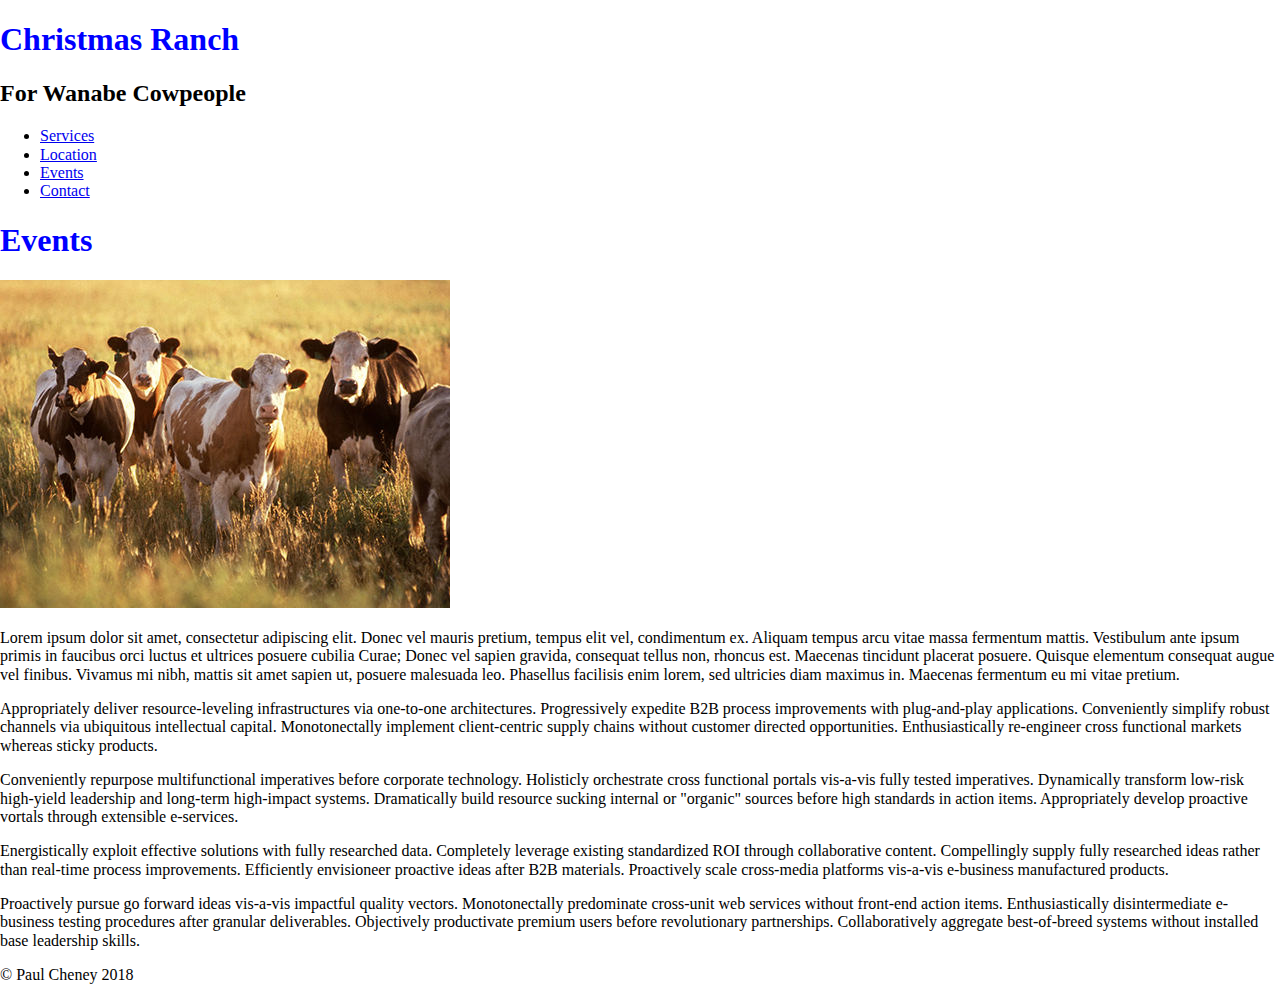
==== ranch/index.html @ 9f99d94a "chnage" ====
<!doctype html>
<html lang="en">
<head>
<meta charset="utf-8">
<meta name="description" content="Fill Me In">
<meta name="author" content="John Doe">
<title>Events: Christmas Ranch</title>



<!-- STYLE SHEETS -->
<link href="css/normalize.css" rel="stylesheet">
<link href="css/small.css" rel="stylesheet">
<link href="css/medium.css" rel="stylesheet">
<link href="css/large.css" rel="stylesheet">

</head>

<body>
<body>
<header>
  <h1>Christmas Ranch</h1>
  <h2>For Wanabe Cowpeople</h2>
</header>
  
<nav>
<ul>
  <li><a href="index.html">Services</a></li>
  <li><a href="#">Location</a></li>
  <li><a href="#">Events</a></li>
  <li><a href="#">Contact</a></li>
</ul>
</nav>

<main>
    
    <h1>Events</h1>
    
    <img src="images/cows.jpg" alt="Herford Cows">
    <p>Lorem ipsum dolor sit amet, consectetur adipiscing elit. Donec vel mauris pretium, tempus elit vel, condimentum ex. Aliquam tempus arcu vitae massa fermentum mattis. Vestibulum ante ipsum primis in faucibus orci luctus et ultrices posuere cubilia Curae; Donec vel sapien gravida, consequat tellus non, rhoncus est. Maecenas tincidunt placerat posuere. Quisque elementum consequat augue vel finibus. Vivamus mi nibh, mattis sit amet sapien ut, posuere malesuada leo. Phasellus facilisis enim lorem, sed ultricies diam maximus in. Maecenas fermentum eu mi vitae pretium.</p>

    <div>
    <p>Appropriately deliver resource-leveling infrastructures via one-to-one architectures. Progressively expedite B2B process improvements with plug-and-play applications. Conveniently simplify robust channels via ubiquitous intellectual capital. Monotonectally implement client-centric supply chains without customer directed opportunities. Enthusiastically re-engineer cross functional markets whereas sticky products.</p>

    <p>Conveniently repurpose multifunctional imperatives before corporate technology. Holisticly orchestrate cross functional portals vis-a-vis fully tested imperatives. Dynamically transform low-risk high-yield leadership and long-term high-impact systems. Dramatically build resource sucking internal or "organic" sources before high standards in action items. Appropriately develop proactive vortals through extensible e-services.</p>

    <p>Energistically exploit effective solutions with fully researched data. Completely leverage existing standardized ROI through collaborative content. Compellingly supply fully researched ideas rather than real-time process improvements. Efficiently envisioneer proactive ideas after B2B materials. Proactively scale cross-media platforms vis-a-vis e-business manufactured products.</p>

    <p>Proactively pursue go forward ideas vis-a-vis impactful quality vectors. Monotonectally predominate cross-unit web services without front-end action items. Enthusiastically disintermediate e-business testing procedures after granular deliverables. Objectively productivate premium users before revolutionary partnerships. Collaboratively aggregate best-of-breed systems without installed base leadership skills.</p>
    </div>

    
</main>

<footer>
&copy; Paul Cheney 2018
</footer>
</body>
</html>
---- ranch/css/small.css ----
h1 {color: red;}
---- ranch/css/medium.css ----
@media only screen and (min-width: 560px) {
h1 {color: green;}






} /* end of media query */
---- ranch/css/large.css ----
@media only screen and (min-width: 1028px) {
h1 {color: blue;}






} /* end of media query */
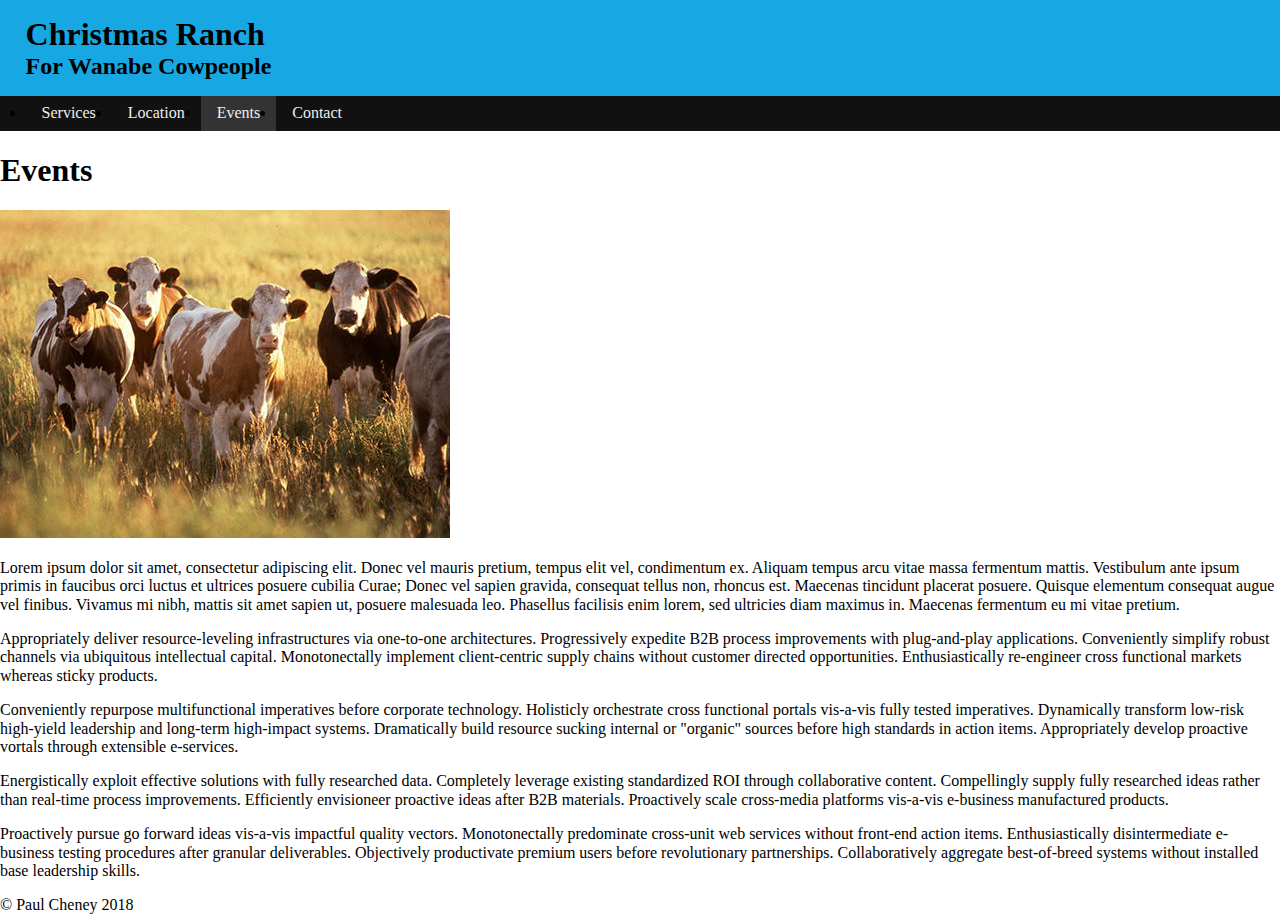
==== commit 5e952fe0: "change" ====
--- a/ranch/index.html
+++ b/ranch/index.html
@@ -6,7 +6,7 @@
 <meta name="author" content="John Doe">
 <title>Events: Christmas Ranch</title>
 
-
+<meta name ="viewport" content="width=device-width, initial-scale=1,maximum-scale=1">
 
 <!-- STYLE SHEETS -->
 <link href="css/normalize.css" rel="stylesheet">
@@ -22,12 +22,12 @@
   <h1>Christmas Ranch</h1>
   <h2>For Wanabe Cowpeople</h2>
 </header>
-  
-<nav>
+
+<nav class="clearfix">
 <ul>
   <li><a href="index.html">Services</a></li>
   <li><a href="#">Location</a></li>
-  <li><a href="#">Events</a></li>
+  <li class="active"><a href="#">Events</a></li>
   <li><a href="#">Contact</a></li>
 </ul>
 </nav>
--- a/ranch/css/small.css
+++ b/ranch/css/small.css
@@ -1 +1,47 @@
-h1 {color: red;}+* { -moz-box-sizing: border-box;
+-webkit-box-sizing: border-box; box-sizing: 
+border-box; }
+
+/* body rules here */
+body {
+    font-family: Verdanas;
+    font-size: 16px; 
+}
+
+/* header rules here */
+header {
+  background-color: #17a8e4;
+  padding: 1rem 2%;
+}
+header h1 {
+    margin: 0;
+}
+header h2 {
+    margin: 0;
+}
+
+/* navigation rules here */
+nav {background-color: #111;}
+nav ul {margin: 0; padding: 0};
+nav li {list-style-type: none;}
+nav li.active {background-color: #333;}
+
+nav a {
+    display: block;
+    padding: .8rem 0; /* 44 min height */
+    color: #eee;
+    text-align: center;
+    text-decoration: none;
+}
+
+nav a:hover {background-color: #444;}
+
+
+
+
+
+.clearfix:after {
+    content: "";
+    display: table;
+    clear: both;
+}--- a/ranch/css/medium.css
+++ b/ranch/css/medium.css
@@ -1,7 +1,6 @@
 @media only screen and (min-width: 560px) {
-h1 {color: green;}
 
-
+nav li {float: left; width: 25%;}
 
 
 
--- a/ranch/css/large.css
+++ b/ranch/css/large.css
@@ -1,7 +1,8 @@
 @media only screen and (min-width: 1028px) {
-h1 {color: blue;}
 
-
+nav ul {padding-left: 2%;}
+nav li {width: auto;}
+nav a {padding: .5rem 1rem;}
 
 
 
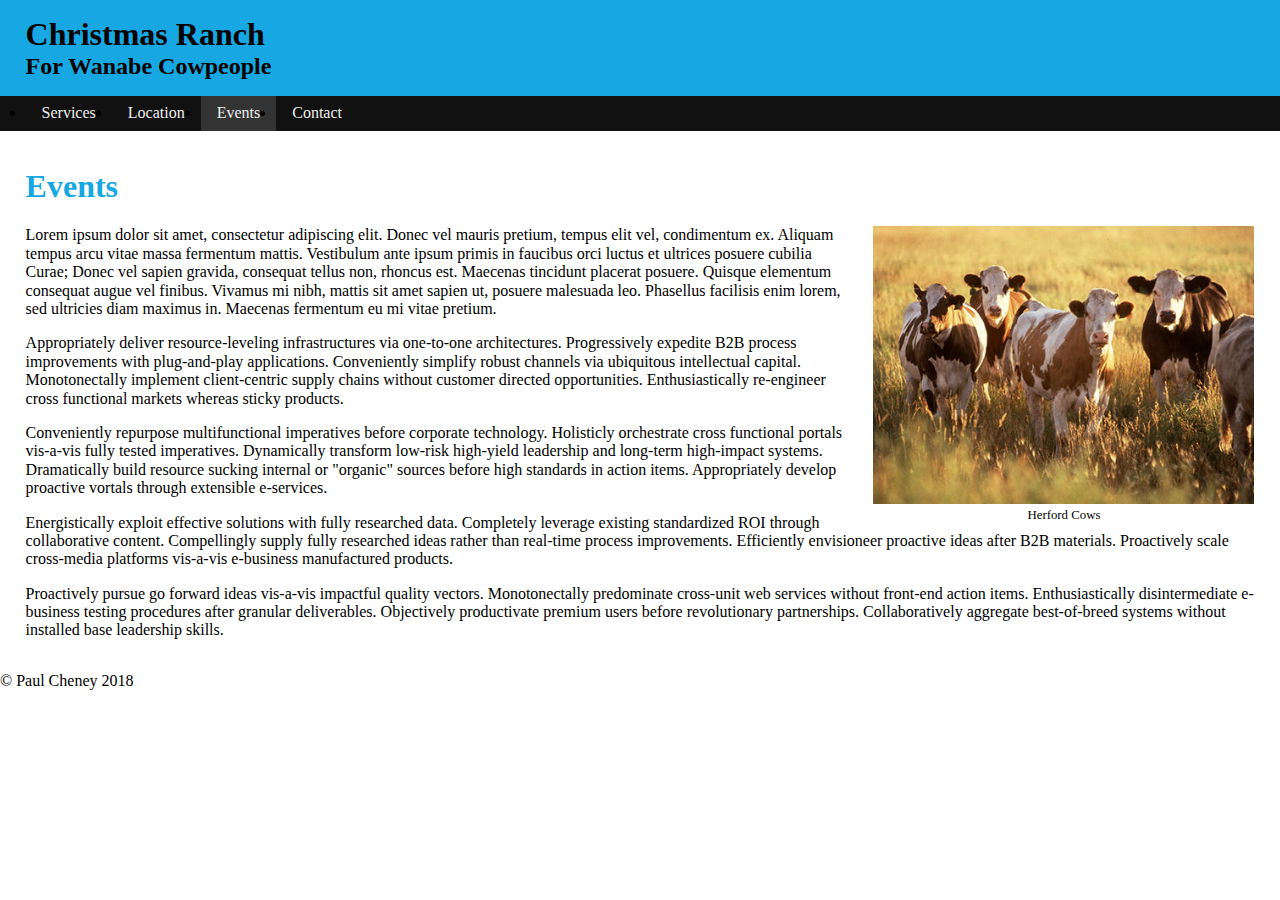
==== commit 6c259cfd: "change" ====
--- a/ranch/index.html
+++ b/ranch/index.html
@@ -36,7 +36,10 @@
     
     <h1>Events</h1>
     
+    <figure> <!-- control the image size adjust -->
     <img src="images/cows.jpg" alt="Herford Cows">
+    <figcaption> Herford Cows </figcaption>
+    </figure>
     <p>Lorem ipsum dolor sit amet, consectetur adipiscing elit. Donec vel mauris pretium, tempus elit vel, condimentum ex. Aliquam tempus arcu vitae massa fermentum mattis. Vestibulum ante ipsum primis in faucibus orci luctus et ultrices posuere cubilia Curae; Donec vel sapien gravida, consequat tellus non, rhoncus est. Maecenas tincidunt placerat posuere. Quisque elementum consequat augue vel finibus. Vivamus mi nibh, mattis sit amet sapien ut, posuere malesuada leo. Phasellus facilisis enim lorem, sed ultricies diam maximus in. Maecenas fermentum eu mi vitae pretium.</p>
 
     <div>
--- a/ranch/css/small.css
+++ b/ranch/css/small.css
@@ -34,10 +34,26 @@
     text-decoration: none;
 }
 
-nav a:hover {background-color: #444;}
+nav a:hover {background-color: #444;}  /*when hover over the mouse, it hightlight in black*/
 
 
+/*main rule here */
+main {
+    padding: 1rem 2%;  /*move the content left */
+    display: block 
 
+}
+
+main h1{color: #17a8e4}
+
+main figure img {width: 100%}  /*manage the image size adjustment */
+main figure{
+    width: 100%;
+    margin: 0;
+}
+
+main figcaption {text-align: center; font-size: 
+.8rem;}
 
 
 .clearfix:after {
--- a/ranch/css/medium.css
+++ b/ranch/css/medium.css
@@ -2,7 +2,11 @@
 
 nav li {float: left; width: 25%;}
 
-
+main figure {  /*manage the image size adjustment */
+    float: right;
+    width: 48%;
+    margin-left: 2%;
+}
 
 
 } /* end of media query */--- a/ranch/css/large.css
+++ b/ranch/css/large.css
@@ -4,6 +4,8 @@
 nav li {width: auto;}
 nav a {padding: .5rem 1rem;}
 
+main figure {  /*manage the image size adjustment */
+    width: 31%;}
 
 
 
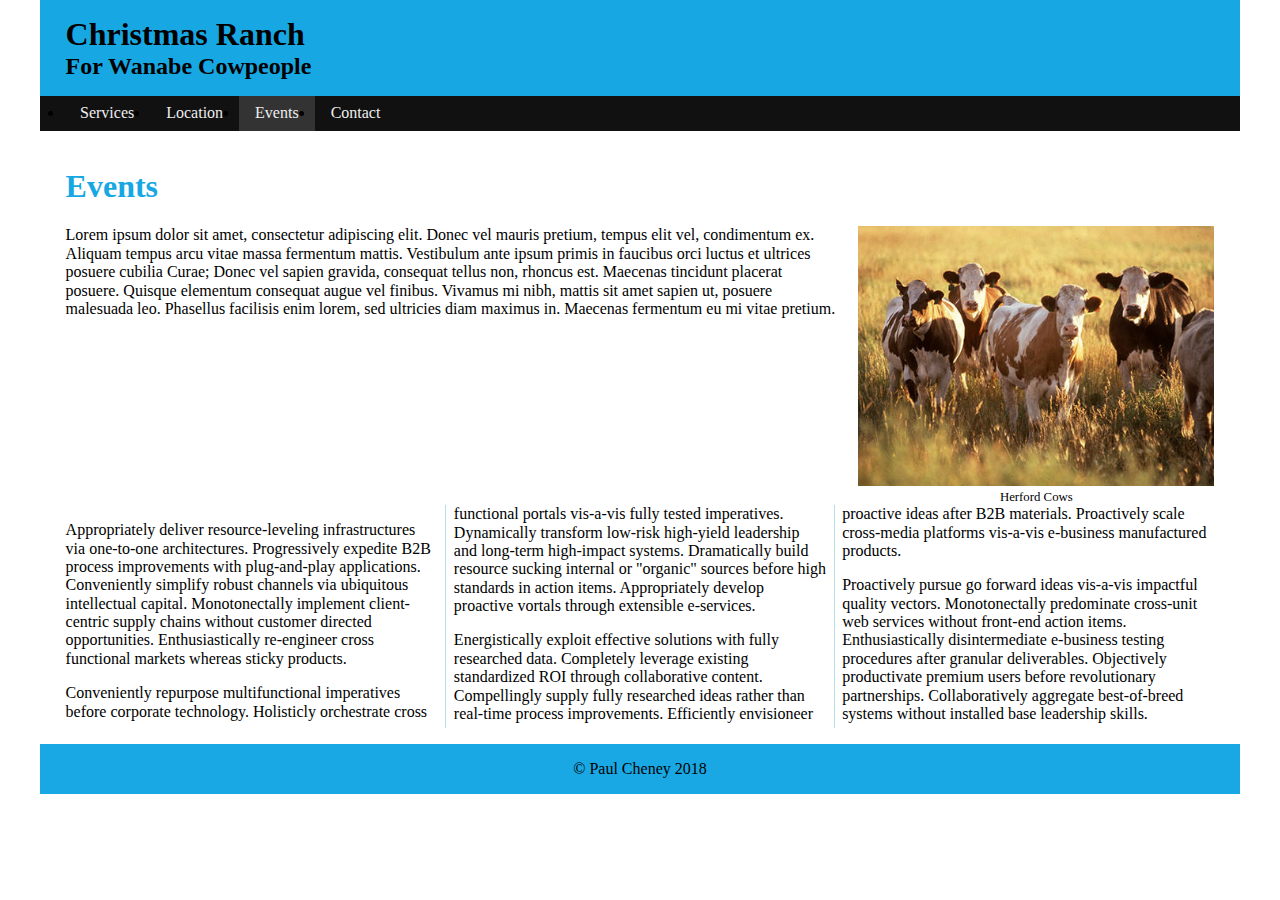
==== commit 40a1a770: "chage" ====
--- a/ranch/index.html
+++ b/ranch/index.html
@@ -42,7 +42,7 @@
     </figure>
     <p>Lorem ipsum dolor sit amet, consectetur adipiscing elit. Donec vel mauris pretium, tempus elit vel, condimentum ex. Aliquam tempus arcu vitae massa fermentum mattis. Vestibulum ante ipsum primis in faucibus orci luctus et ultrices posuere cubilia Curae; Donec vel sapien gravida, consequat tellus non, rhoncus est. Maecenas tincidunt placerat posuere. Quisque elementum consequat augue vel finibus. Vivamus mi nibh, mattis sit amet sapien ut, posuere malesuada leo. Phasellus facilisis enim lorem, sed ultricies diam maximus in. Maecenas fermentum eu mi vitae pretium.</p>
 
-    <div>
+    <div class="news">
     <p>Appropriately deliver resource-leveling infrastructures via one-to-one architectures. Progressively expedite B2B process improvements with plug-and-play applications. Conveniently simplify robust channels via ubiquitous intellectual capital. Monotonectally implement client-centric supply chains without customer directed opportunities. Enthusiastically re-engineer cross functional markets whereas sticky products.</p>
 
     <p>Conveniently repurpose multifunctional imperatives before corporate technology. Holisticly orchestrate cross functional portals vis-a-vis fully tested imperatives. Dynamically transform low-risk high-yield leadership and long-term high-impact systems. Dramatically build resource sucking internal or "organic" sources before high standards in action items. Appropriately develop proactive vortals through extensible e-services.</p>
--- a/ranch/css/small.css
+++ b/ranch/css/small.css
@@ -55,6 +55,12 @@
 main figcaption {text-align: center; font-size: 
 .8rem;}
 
+footer {
+    text-align: center;
+    padding: 1rem 2%;
+    background-color: #19a8e4;
+}
+
 
 .clearfix:after {
     content: "";
--- a/ranch/css/medium.css
+++ b/ranch/css/medium.css
@@ -8,5 +8,11 @@
     margin-left: 2%;
 }
 
+div.news {    /*modify the news format */
+ clear: both;
+ column-count: 2;  /*divide 2 column */
+ column-rule: 1px solid #addd;
+}
+
 
 } /* end of media query */--- a/ranch/css/large.css
+++ b/ranch/css/large.css
@@ -1,4 +1,6 @@
 @media only screen and (min-width: 1028px) {
+
+header, footer,nav, main {max-width: 75rem; margin: auto;} /*limit the max width of page */
 
 nav ul {padding-left: 2%;}
 nav li {width: auto;}
@@ -7,6 +9,8 @@
 main figure {  /*manage the image size adjustment */
     width: 31%;}
 
+div.news {
+    column-count: 3;}   /*divide 3 column */
 
 
 } /* end of media query */